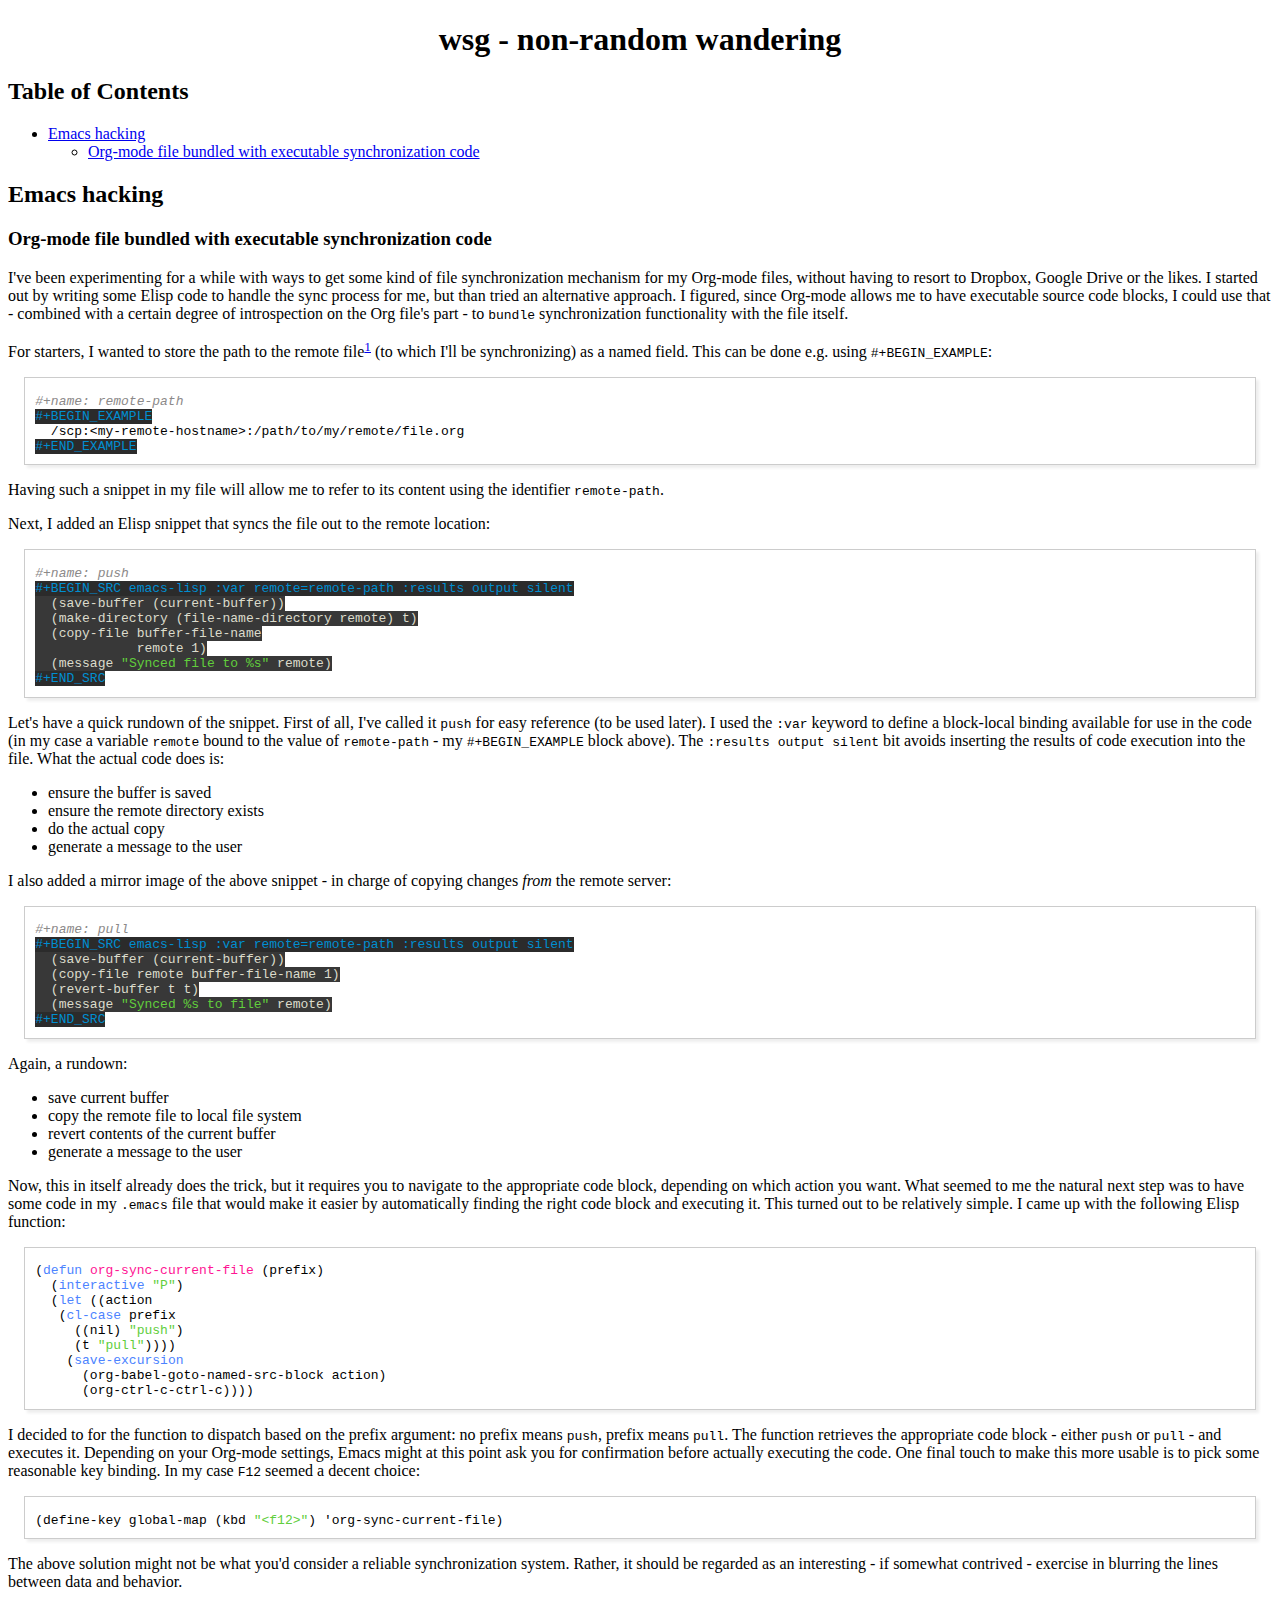
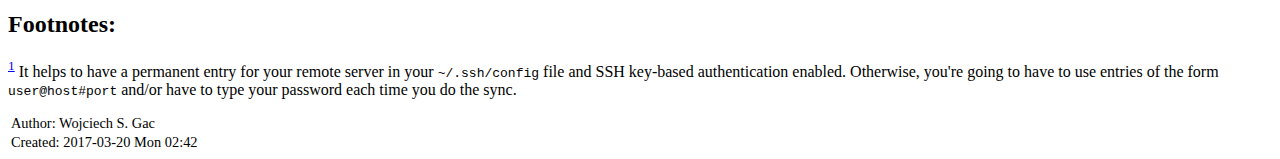
==== index.html @ 73518d5c "Add article on bundling behavior with Org-mode files" ====
<?xml version="1.0" encoding="utf-8"?>
<!DOCTYPE html PUBLIC "-//W3C//DTD XHTML 1.0 Strict//EN"
"http://www.w3.org/TR/xhtml1/DTD/xhtml1-strict.dtd">
<html xmlns="http://www.w3.org/1999/xhtml" lang="en" xml:lang="en">
<head>
<!-- 2017-03-20 Mon 02:42 -->
<meta http-equiv="Content-Type" content="text/html;charset=utf-8" />
<meta name="viewport" content="width=device-width, initial-scale=1" />
<title>wsg - non-random wandering</title>
<meta name="generator" content="Org mode" />
<meta name="author" content="Wojciech S. Gac" />
<style type="text/css">
 <!--/*--><![CDATA[/*><!--*/
  .title  { text-align: center;
             margin-bottom: .2em; }
  .subtitle { text-align: center;
              font-size: medium;
              font-weight: bold;
              margin-top:0; }
  .todo   { font-family: monospace; color: red; }
  .done   { font-family: monospace; color: green; }
  .priority { font-family: monospace; color: orange; }
  .tag    { background-color: #eee; font-family: monospace;
            padding: 2px; font-size: 80%; font-weight: normal; }
  .timestamp { color: #bebebe; }
  .timestamp-kwd { color: #5f9ea0; }
  .org-right  { margin-left: auto; margin-right: 0px;  text-align: right; }
  .org-left   { margin-left: 0px;  margin-right: auto; text-align: left; }
  .org-center { margin-left: auto; margin-right: auto; text-align: center; }
  .underline { text-decoration: underline; }
  #postamble p, #preamble p { font-size: 90%; margin: .2em; }
  p.verse { margin-left: 3%; }
  pre {
    border: 1px solid #ccc;
    box-shadow: 3px 3px 3px #eee;
    padding: 8pt;
    font-family: monospace;
    overflow: auto;
    margin: 1.2em;
  }
  pre.src {
    position: relative;
    overflow: visible;
    padding-top: 1.2em;
  }
  pre.src:before {
    display: none;
    position: absolute;
    background-color: white;
    top: -10px;
    right: 10px;
    padding: 3px;
    border: 1px solid black;
  }
  pre.src:hover:before { display: inline;}
  /* Languages per Org manual */
  pre.src-asymptote:before { content: 'Asymptote'; }
  pre.src-awk:before { content: 'Awk'; }
  pre.src-C:before { content: 'C'; }
  /* pre.src-C++ doesn't work in CSS */
  pre.src-clojure:before { content: 'Clojure'; }
  pre.src-css:before { content: 'CSS'; }
  pre.src-D:before { content: 'D'; }
  pre.src-ditaa:before { content: 'ditaa'; }
  pre.src-dot:before { content: 'Graphviz'; }
  pre.src-calc:before { content: 'Emacs Calc'; }
  pre.src-emacs-lisp:before { content: 'Emacs Lisp'; }
  pre.src-fortran:before { content: 'Fortran'; }
  pre.src-gnuplot:before { content: 'gnuplot'; }
  pre.src-haskell:before { content: 'Haskell'; }
  pre.src-java:before { content: 'Java'; }
  pre.src-js:before { content: 'Javascript'; }
  pre.src-latex:before { content: 'LaTeX'; }
  pre.src-ledger:before { content: 'Ledger'; }
  pre.src-lisp:before { content: 'Lisp'; }
  pre.src-lilypond:before { content: 'Lilypond'; }
  pre.src-lua:before { content: 'Lua'; }
  pre.src-matlab:before { content: 'MATLAB'; }
  pre.src-mscgen:before { content: 'Mscgen'; }
  pre.src-ocaml:before { content: 'Objective Caml'; }
  pre.src-octave:before { content: 'Octave'; }
  pre.src-org:before { content: 'Org mode'; }
  pre.src-oz:before { content: 'OZ'; }
  pre.src-plantuml:before { content: 'Plantuml'; }
  pre.src-processing:before { content: 'Processing.js'; }
  pre.src-python:before { content: 'Python'; }
  pre.src-R:before { content: 'R'; }
  pre.src-ruby:before { content: 'Ruby'; }
  pre.src-sass:before { content: 'Sass'; }
  pre.src-scheme:before { content: 'Scheme'; }
  pre.src-screen:before { content: 'Gnu Screen'; }
  pre.src-sed:before { content: 'Sed'; }
  pre.src-sh:before { content: 'shell'; }
  pre.src-sql:before { content: 'SQL'; }
  pre.src-sqlite:before { content: 'SQLite'; }
  /* additional languages in org.el's org-babel-load-languages alist */
  pre.src-forth:before { content: 'Forth'; }
  pre.src-io:before { content: 'IO'; }
  pre.src-J:before { content: 'J'; }
  pre.src-makefile:before { content: 'Makefile'; }
  pre.src-maxima:before { content: 'Maxima'; }
  pre.src-perl:before { content: 'Perl'; }
  pre.src-picolisp:before { content: 'Pico Lisp'; }
  pre.src-scala:before { content: 'Scala'; }
  pre.src-shell:before { content: 'Shell Script'; }
  pre.src-ebnf2ps:before { content: 'ebfn2ps'; }
  /* additional language identifiers per "defun org-babel-execute"
       in ob-*.el */
  pre.src-cpp:before  { content: 'C++'; }
  pre.src-abc:before  { content: 'ABC'; }
  pre.src-coq:before  { content: 'Coq'; }
  pre.src-groovy:before  { content: 'Groovy'; }
  /* additional language identifiers from org-babel-shell-names in
     ob-shell.el: ob-shell is the only babel language using a lambda to put
     the execution function name together. */
  pre.src-bash:before  { content: 'bash'; }
  pre.src-csh:before  { content: 'csh'; }
  pre.src-ash:before  { content: 'ash'; }
  pre.src-dash:before  { content: 'dash'; }
  pre.src-ksh:before  { content: 'ksh'; }
  pre.src-mksh:before  { content: 'mksh'; }
  pre.src-posh:before  { content: 'posh'; }
  /* Additional Emacs modes also supported by the LaTeX listings package */
  pre.src-ada:before { content: 'Ada'; }
  pre.src-asm:before { content: 'Assembler'; }
  pre.src-caml:before { content: 'Caml'; }
  pre.src-delphi:before { content: 'Delphi'; }
  pre.src-html:before { content: 'HTML'; }
  pre.src-idl:before { content: 'IDL'; }
  pre.src-mercury:before { content: 'Mercury'; }
  pre.src-metapost:before { content: 'MetaPost'; }
  pre.src-modula-2:before { content: 'Modula-2'; }
  pre.src-pascal:before { content: 'Pascal'; }
  pre.src-ps:before { content: 'PostScript'; }
  pre.src-prolog:before { content: 'Prolog'; }
  pre.src-simula:before { content: 'Simula'; }
  pre.src-tcl:before { content: 'tcl'; }
  pre.src-tex:before { content: 'TeX'; }
  pre.src-plain-tex:before { content: 'Plain TeX'; }
  pre.src-verilog:before { content: 'Verilog'; }
  pre.src-vhdl:before { content: 'VHDL'; }
  pre.src-xml:before { content: 'XML'; }
  pre.src-nxml:before { content: 'XML'; }
  /* add a generic configuration mode; LaTeX export needs an additional
     (add-to-list 'org-latex-listings-langs '(conf " ")) in .emacs */
  pre.src-conf:before { content: 'Configuration File'; }

  table { border-collapse:collapse; }
  caption.t-above { caption-side: top; }
  caption.t-bottom { caption-side: bottom; }
  td, th { vertical-align:top;  }
  th.org-right  { text-align: center;  }
  th.org-left   { text-align: center;   }
  th.org-center { text-align: center; }
  td.org-right  { text-align: right;  }
  td.org-left   { text-align: left;   }
  td.org-center { text-align: center; }
  dt { font-weight: bold; }
  .footpara { display: inline; }
  .footdef  { margin-bottom: 1em; }
  .figure { padding: 1em; }
  .figure p { text-align: center; }
  .inlinetask {
    padding: 10px;
    border: 2px solid gray;
    margin: 10px;
    background: #ffffcc;
  }
  #org-div-home-and-up
   { text-align: right; font-size: 70%; white-space: nowrap; }
  textarea { overflow-x: auto; }
  .linenr { font-size: smaller }
  .code-highlighted { background-color: #ffff00; }
  .org-info-js_info-navigation { border-style: none; }
  #org-info-js_console-label
    { font-size: 10px; font-weight: bold; white-space: nowrap; }
  .org-info-js_search-highlight
    { background-color: #ffff00; color: #000000; font-weight: bold; }
  .org-svg { width: 90%; }
  /*]]>*/-->
</style>
<link rel="stylesheet" type="text/css" href="http://thomasf.github.io/solarized-css/solarized-dark.min.css" />

<script type="text/javascript" src="http://thomasf.github.io/solarized-css/org-info.min.js">
/**
 *
 * @source: http://thomasf.github.io/solarized-css/org-info.min.js
 *
 * @licstart  The following is the entire license notice for the
 *  JavaScript code in http://thomasf.github.io/solarized-css/org-info.min.js.
 *
 * Copyright (C) 2012-2013 Free Software Foundation, Inc.
 *
 *
 * The JavaScript code in this tag is free software: you can
 * redistribute it and/or modify it under the terms of the GNU
 * General Public License (GNU GPL) as published by the Free Software
 * Foundation, either version 3 of the License, or (at your option)
 * any later version.  The code is distributed WITHOUT ANY WARRANTY;
 * without even the implied warranty of MERCHANTABILITY or FITNESS
 * FOR A PARTICULAR PURPOSE.  See the GNU GPL for more details.
 *
 * As additional permission under GNU GPL version 3 section 7, you
 * may distribute non-source (e.g., minimized or compacted) forms of
 * that code without the copy of the GNU GPL normally required by
 * section 4, provided you include this license notice and a URL
 * through which recipients can access the Corresponding Source.
 *
 * @licend  The above is the entire license notice
 * for the JavaScript code in http://thomasf.github.io/solarized-css/org-info.min.js.
 *
 */
</script>

<script type="text/javascript">

/*
@licstart  The following is the entire license notice for the
JavaScript code in this tag.

Copyright (C) 2012-2013 Free Software Foundation, Inc.

The JavaScript code in this tag is free software: you can
redistribute it and/or modify it under the terms of the GNU
General Public License (GNU GPL) as published by the Free Software
Foundation, either version 3 of the License, or (at your option)
any later version.  The code is distributed WITHOUT ANY WARRANTY;
without even the implied warranty of MERCHANTABILITY or FITNESS
FOR A PARTICULAR PURPOSE.  See the GNU GPL for more details.

As additional permission under GNU GPL version 3 section 7, you
may distribute non-source (e.g., minimized or compacted) forms of
that code without the copy of the GNU GPL normally required by
section 4, provided you include this license notice and a URL
through which recipients can access the Corresponding Source.


@licend  The above is the entire license notice
for the JavaScript code in this tag.
*/

<!--/*--><![CDATA[/*><!--*/
org_html_manager.set("TOC_DEPTH", "3");
org_html_manager.set("LINK_HOME", "");
org_html_manager.set("LINK_UP", "");
org_html_manager.set("LOCAL_TOC", "1");
org_html_manager.set("VIEW_BUTTONS", "0");
org_html_manager.set("MOUSE_HINT", "underline");
org_html_manager.set("FIXED_TOC", "0");
org_html_manager.set("TOC", "1");
org_html_manager.set("VIEW", "info");
org_html_manager.setup();  // activate after the parameters are set
/*]]>*///-->
</script>
<script type="text/javascript">
/*
@licstart  The following is the entire license notice for the
JavaScript code in this tag.

Copyright (C) 2012-2013 Free Software Foundation, Inc.

The JavaScript code in this tag is free software: you can
redistribute it and/or modify it under the terms of the GNU
General Public License (GNU GPL) as published by the Free Software
Foundation, either version 3 of the License, or (at your option)
any later version.  The code is distributed WITHOUT ANY WARRANTY;
without even the implied warranty of MERCHANTABILITY or FITNESS
FOR A PARTICULAR PURPOSE.  See the GNU GPL for more details.

As additional permission under GNU GPL version 3 section 7, you
may distribute non-source (e.g., minimized or compacted) forms of
that code without the copy of the GNU GPL normally required by
section 4, provided you include this license notice and a URL
through which recipients can access the Corresponding Source.


@licend  The above is the entire license notice
for the JavaScript code in this tag.
*/
<!--/*--><![CDATA[/*><!--*/
 function CodeHighlightOn(elem, id)
 {
   var target = document.getElementById(id);
   if(null != target) {
     elem.cacheClassElem = elem.className;
     elem.cacheClassTarget = target.className;
     target.className = "code-highlighted";
     elem.className   = "code-highlighted";
   }
 }
 function CodeHighlightOff(elem, id)
 {
   var target = document.getElementById(id);
   if(elem.cacheClassElem)
     elem.className = elem.cacheClassElem;
   if(elem.cacheClassTarget)
     target.className = elem.cacheClassTarget;
 }
/*]]>*///-->
</script>
</head>
<body>
<div id="content">
<h1 class="title">wsg - non-random wandering</h1>
<div id="table-of-contents">
<h2>Table of Contents</h2>
<div id="text-table-of-contents">
<ul>
<li><a href="#emacs-hacking">Emacs hacking</a>
<ul>
<li><a href="#org-mode-bundled-sync">Org-mode file bundled with executable synchronization code</a></li>
</ul>
</li>
</ul>
</div>
</div>

<div id="outline-container-orgddf87b0" class="outline-2">
<h2 id="emacs-hacking"><a id="orgddf87b0"></a>Emacs hacking</h2>
<div class="outline-text-2" id="text-emacs-hacking">
</div>

<div id="outline-container-orgfd4ba31" class="outline-3">
<h3 id="org-mode-bundled-sync"><a id="orgfd4ba31"></a>Org-mode file bundled with executable synchronization code</h3>
<div class="outline-text-3" id="text-org-mode-bundled-sync">
<p>
I've been experimenting for a while with ways to get some kind of
file synchronization mechanism for my Org-mode files, without
having to resort to Dropbox, Google Drive or the likes. I started
out by writing some Elisp code to handle the sync process for me,
but than tried an alternative approach. I figured, since Org-mode
allows me to have executable source code blocks, I could use that -
combined with a certain degree of introspection on the Org file's
part - to <code>bundle</code> synchronization functionality with the file
itself.
</p>

<p>
For starters, I wanted to store the path to the remote file<sup><a id="fnr.1" class="footref" href="#fn.1">1</a></sup>
(to which I'll be synchronizing) as a named field. This can be done
e.g. using <code>#+BEGIN_EXAMPLE</code>:
</p>
<div class="org-src-container">
<pre class="src src-org"><span style="color: #8B8989; font-style: italic;">#+name: remote-path</span>
<span style="color: #008ED1; background-color: #2b2b2b;">#+BEGIN_EXAMPLE</span>
  /scp:&lt;my-remote-hostname&gt;:/path/to/my/remote/file.org
<span style="color: #008ED1; background-color: #2b2b2b;">#+END_EXAMPLE</span>
</pre>
</div>
<p>
Having such a snippet in my file will allow me to refer to its
content using the identifier <code>remote-path</code>.
</p>

<p>
Next, I added an Elisp snippet that syncs the file out to the
remote location:
</p>
<div class="org-src-container">
<pre class="src src-org"><span style="color: #8B8989; font-style: italic;">#+name: push</span>
<span style="color: #008ED1; background-color: #2b2b2b;">#+BEGIN_SRC emacs-lisp :var remote=remote-path :results output silent</span>
<span style="color: #dcdccc; background-color: #383838;">  (save-buffer (current-buffer))</span>
<span style="color: #dcdccc; background-color: #383838;">  (make-directory (file-name-directory remote) t)</span>
<span style="color: #dcdccc; background-color: #383838;">  (copy-file buffer-file-name</span>
<span style="color: #dcdccc; background-color: #383838;">             remote 1)</span>
<span style="color: #dcdccc; background-color: #383838;">  (message </span><span style="color: #61CE3C; background-color: #383838;">"Synced file to %s"</span><span style="color: #dcdccc; background-color: #383838;"> remote)</span>
<span style="color: #008ED1; background-color: #2b2b2b;">#+END_SRC</span>
</pre>
</div>
<p>
Let's have a quick rundown of the snippet. First of all, I've
called it <code>push</code> for easy reference (to be used later). I used the
<code>:var</code> keyword to define a block-local binding available for use
in the code (in my case a variable <code>remote</code> bound to the value of
<code>remote-path</code> - my <code>#+BEGIN_EXAMPLE</code> block above). The <code>:results
   output silent</code> bit avoids inserting the results of code execution
into the file. What the actual code does is:
</p>
<ul class="org-ul">
<li>ensure the buffer is saved</li>
<li>ensure the remote directory exists</li>
<li>do the actual copy</li>
<li>generate a message to the user</li>
</ul>

<p>
I also added a mirror image of the above snippet - in charge of
copying changes <i>from</i> the remote server:
</p>
<div class="org-src-container">
<pre class="src src-org"><span style="color: #8B8989; font-style: italic;">#+name: pull</span>
<span style="color: #008ED1; background-color: #2b2b2b;">#+BEGIN_SRC emacs-lisp :var remote=remote-path :results output silent</span>
<span style="color: #dcdccc; background-color: #383838;">  (save-buffer (current-buffer))</span>
<span style="color: #dcdccc; background-color: #383838;">  (copy-file remote buffer-file-name 1)</span>
<span style="color: #dcdccc; background-color: #383838;">  (revert-buffer t t)</span>
<span style="color: #dcdccc; background-color: #383838;">  (message </span><span style="color: #61CE3C; background-color: #383838;">"Synced %s to file"</span><span style="color: #dcdccc; background-color: #383838;"> remote)</span>
<span style="color: #008ED1; background-color: #2b2b2b;">#+END_SRC</span>
</pre>
</div>
<p>
Again, a rundown:
</p>
<ul class="org-ul">
<li>save current buffer</li>
<li>copy the remote file to local file system</li>
<li>revert contents of the current buffer</li>
<li>generate a message to the user</li>
</ul>

<p>
Now, this in itself already does the trick, but it requires you to
navigate to the appropriate code block, depending on which action
you want. What seemed to me the natural next step was to have some
code in my <code>.emacs</code> file that would make it easier by automatically
finding the right code block and executing it. This turned out to
be relatively simple. I came up with the following Elisp function:
</p>
<div class="org-src-container">
<pre class="src src-emacs-lisp">(<span style="color: #4c83ff;">defun</span> <span style="color: #ff1493;">org-sync-current-file</span> (prefix)
  (<span style="color: #4c83ff;">interactive</span> <span style="color: #61CE3C;">"P"</span>)
  (<span style="color: #4c83ff;">let</span> ((action
   (<span style="color: #4c83ff;">cl-case</span> prefix
     ((nil) <span style="color: #61CE3C;">"push"</span>)
     (t <span style="color: #61CE3C;">"pull"</span>))))
    (<span style="color: #4c83ff;">save-excursion</span>
      (org-babel-goto-named-src-block action)
      (org-ctrl-c-ctrl-c))))
</pre>
</div>
<p>
I decided to for the function to dispatch based on the prefix
argument: no prefix means <code>push</code>, prefix means <code>pull</code>. The function
retrieves the appropriate code block - either <code>push</code> or <code>pull</code> -
and executes it. Depending on your Org-mode settings, Emacs might
at this point ask you for confirmation before actually executing
the code. One final touch to make this more usable is to pick some
reasonable key binding. In my case <code>F12</code> seemed a decent choice:
</p>
<div class="org-src-container">
<pre class="src src-emacs-lisp">(define-key global-map (kbd <span style="color: #61CE3C;">"&lt;f12&gt;"</span>) 'org-sync-current-file)
</pre>
</div>

<p>
The above solution might not be what you'd consider a reliable
synchronization system. Rather, it should be regarded as an
interesting - if somewhat contrived - exercise in blurring the
lines between data and behavior. 
</p>
</div>
</div>
</div>
<div id="footnotes">
<h2 class="footnotes">Footnotes: </h2>
<div id="text-footnotes">

<div class="footdef"><sup><a id="fn.1" class="footnum" href="#fnr.1">1</a></sup> <div class="footpara"><p class="footpara">
It helps to have a permanent entry for your remote server in
your <code>~/.ssh/config</code> file and SSH key-based authentication
enabled. Otherwise, you're going to have to use entries of the form
<code>user@host#port</code> and/or have to type your password each time you do
the sync.
</p></div></div>


</div>
</div></div>
<div id="postamble" class="status">
<p class="author">Author: Wojciech S. Gac</p>
<p class="date">Created: 2017-03-20 Mon 02:42</p>
<p class="validation"></p>
</div>
</body>
</html>
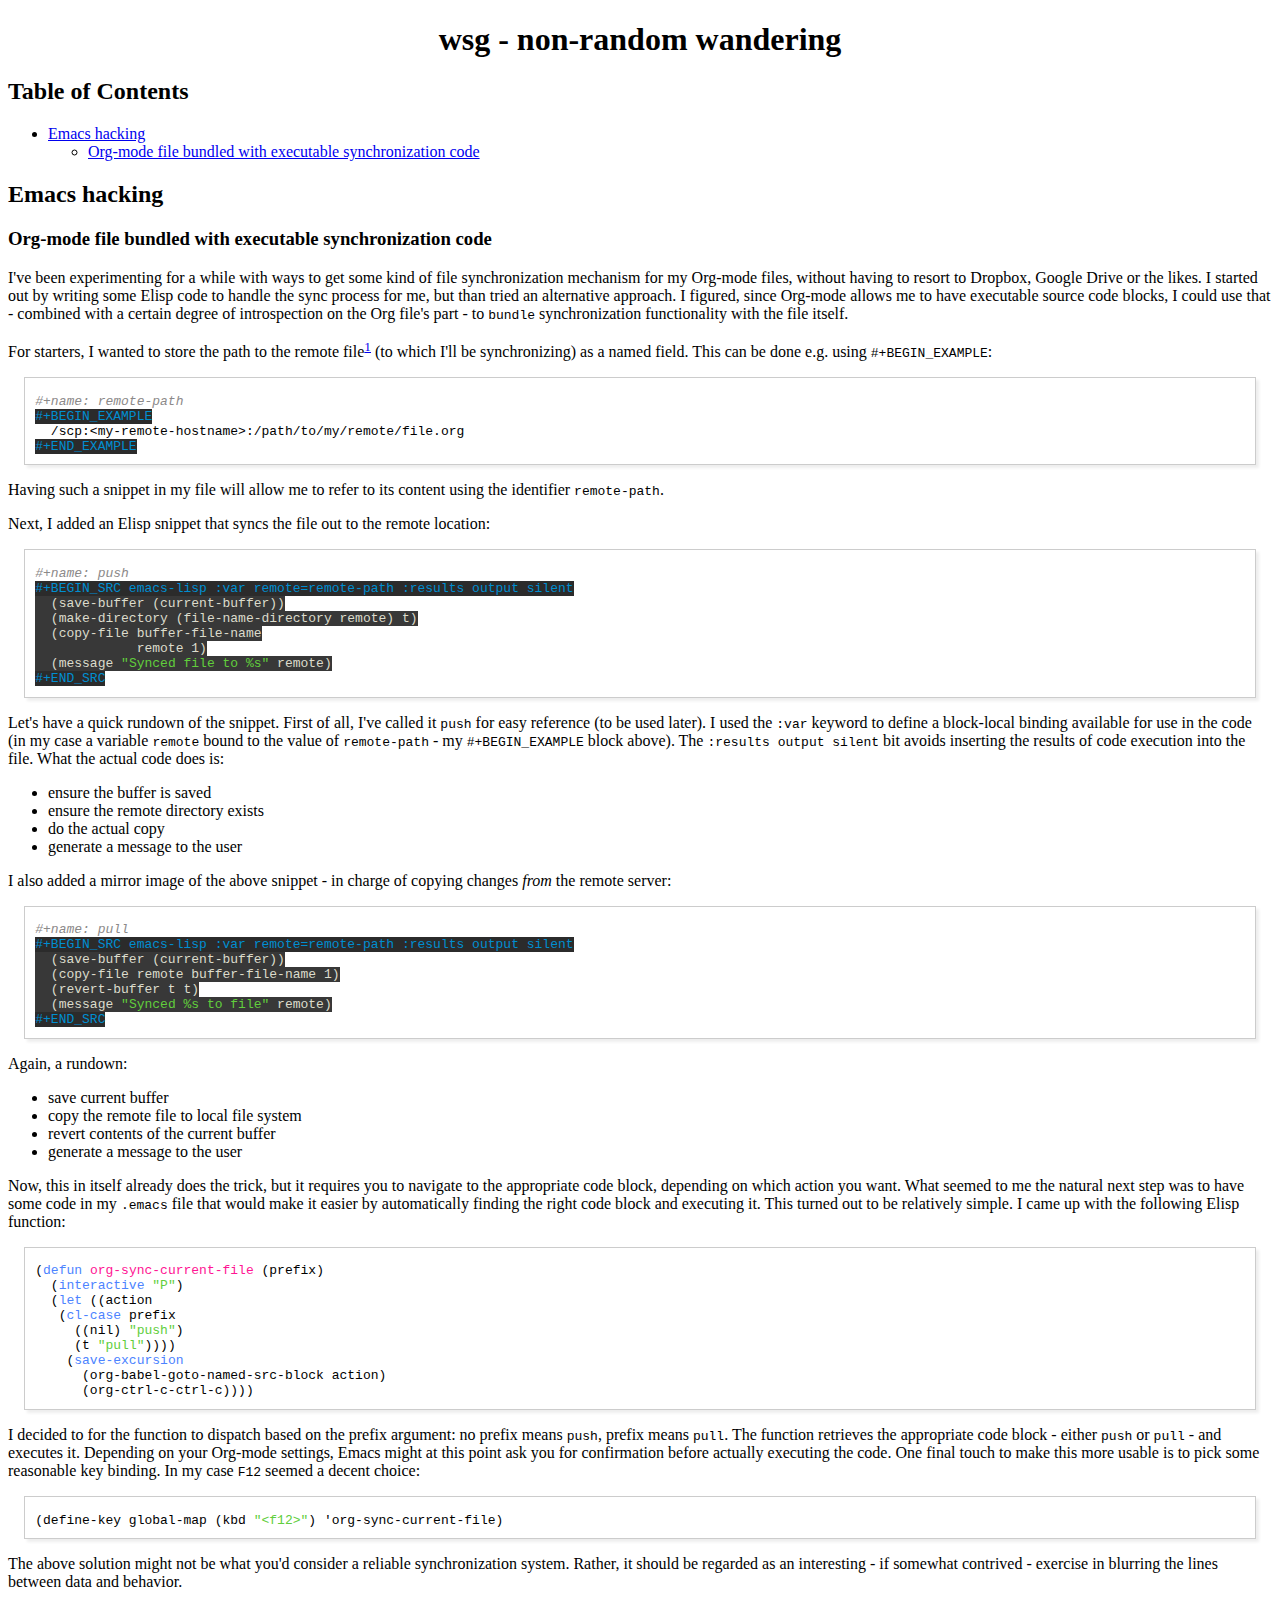
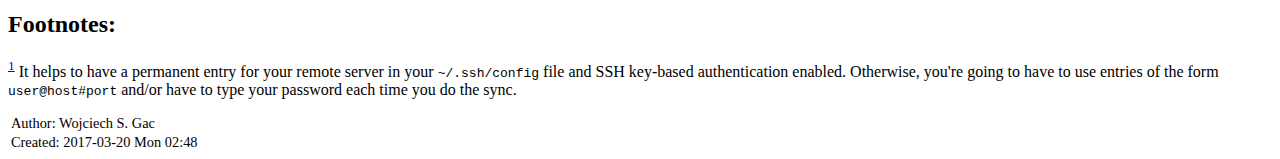
==== commit d464835e: "Reexport index.html" ====
--- a/index.html
+++ b/index.html
@@ -3,7 +3,7 @@
 "http://www.w3.org/TR/xhtml1/DTD/xhtml1-strict.dtd">
 <html xmlns="http://www.w3.org/1999/xhtml" lang="en" xml:lang="en">
 <head>
-<!-- 2017-03-20 Mon 02:42 -->
+<!-- 2017-03-20 Mon 02:48 -->
 <meta http-equiv="Content-Type" content="text/html;charset=utf-8" />
 <meta name="viewport" content="width=device-width, initial-scale=1" />
 <title>wsg - non-random wandering</title>
@@ -179,15 +179,15 @@
   .org-svg { width: 90%; }
   /*]]>*/-->
 </style>
-<link rel="stylesheet" type="text/css" href="http://thomasf.github.io/solarized-css/solarized-dark.min.css" />
-
-<script type="text/javascript" src="http://thomasf.github.io/solarized-css/org-info.min.js">
+<link rel="stylesheet" type="text/css" href="https://thomasf.github.io/solarized-css/solarized-dark.min.css" />
+
+<script type="text/javascript" src="https://thomasf.github.io/solarized-css/org-info.min.js">
 /**
  *
- * @source: http://thomasf.github.io/solarized-css/org-info.min.js
+ * @source: https://thomasf.github.io/solarized-css/org-info.min.js
  *
  * @licstart  The following is the entire license notice for the
- *  JavaScript code in http://thomasf.github.io/solarized-css/org-info.min.js.
+ *  JavaScript code in https://thomasf.github.io/solarized-css/org-info.min.js.
  *
  * Copyright (C) 2012-2013 Free Software Foundation, Inc.
  *
@@ -207,7 +207,7 @@
  * through which recipients can access the Corresponding Source.
  *
  * @licend  The above is the entire license notice
- * for the JavaScript code in http://thomasf.github.io/solarized-css/org-info.min.js.
+ * for the JavaScript code in https://thomasf.github.io/solarized-css/org-info.min.js.
  *
  */
 </script>
@@ -467,7 +467,7 @@
 </div></div>
 <div id="postamble" class="status">
 <p class="author">Author: Wojciech S. Gac</p>
-<p class="date">Created: 2017-03-20 Mon 02:42</p>
+<p class="date">Created: 2017-03-20 Mon 02:48</p>
 <p class="validation"></p>
 </div>
 </body>
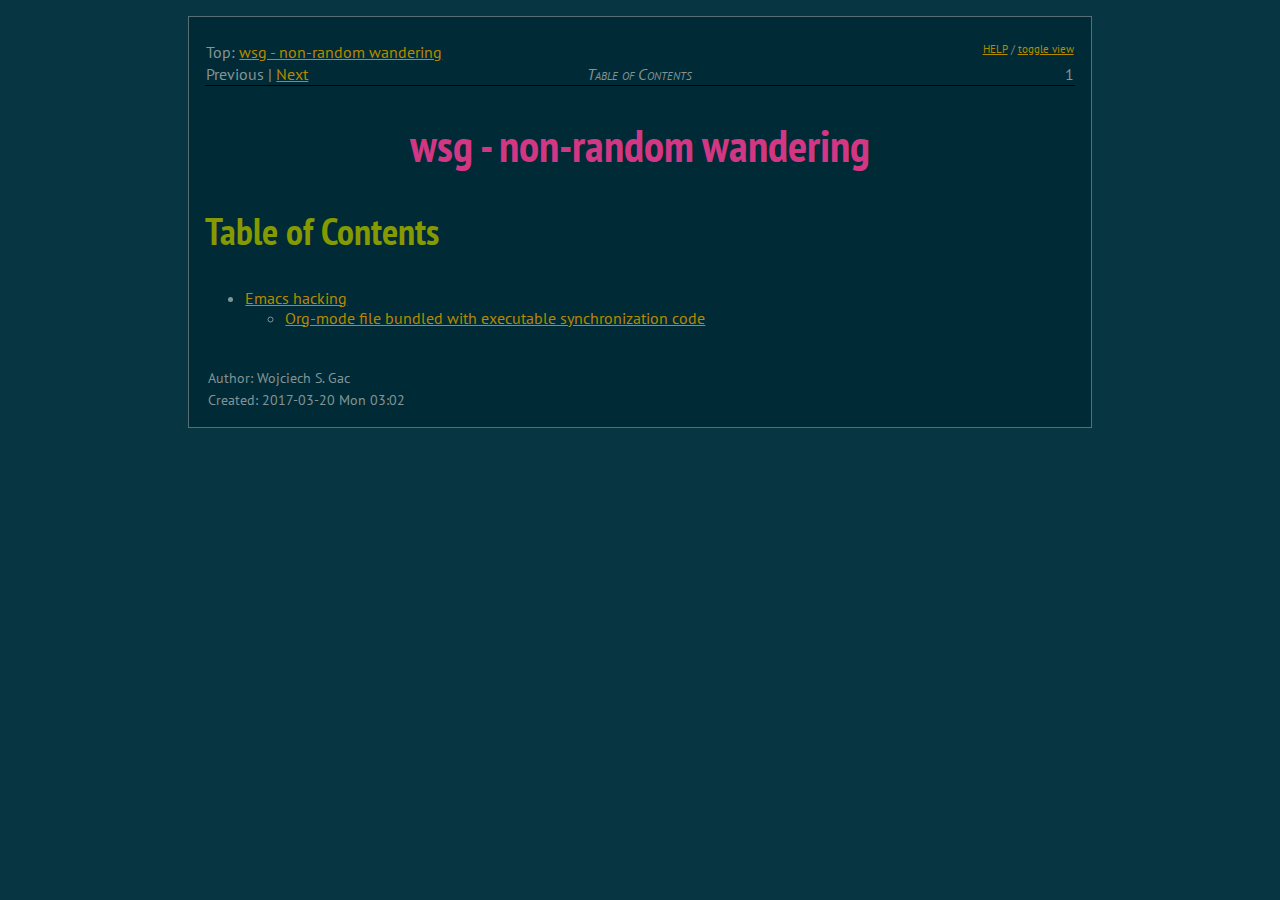
==== commit d3aa1617: "Use HTTPS paths for file inclusion" ====
--- a/index.html
+++ b/index.html
@@ -3,7 +3,7 @@
 "http://www.w3.org/TR/xhtml1/DTD/xhtml1-strict.dtd">
 <html xmlns="http://www.w3.org/1999/xhtml" lang="en" xml:lang="en">
 <head>
-<!-- 2017-03-20 Mon 02:48 -->
+<!-- 2017-03-20 Mon 03:02 -->
 <meta http-equiv="Content-Type" content="text/html;charset=utf-8" />
 <meta name="viewport" content="width=device-width, initial-scale=1" />
 <title>wsg - non-random wandering</title>
@@ -179,15 +179,15 @@
   .org-svg { width: 90%; }
   /*]]>*/-->
 </style>
-<link rel="stylesheet" type="text/css" href="https://thomasf.github.io/solarized-css/solarized-dark.min.css" />
-
-<script type="text/javascript" src="https://thomasf.github.io/solarized-css/org-info.min.js">
+<link rel="stylesheet" type="text/css" href="css/solarized-dark.min.css" />
+
+<script type="text/javascript" src="js/org-info.js">
 /**
  *
- * @source: https://thomasf.github.io/solarized-css/org-info.min.js
+ * @source: js/org-info.js
  *
  * @licstart  The following is the entire license notice for the
- *  JavaScript code in https://thomasf.github.io/solarized-css/org-info.min.js.
+ *  JavaScript code in js/org-info.js.
  *
  * Copyright (C) 2012-2013 Free Software Foundation, Inc.
  *
@@ -207,7 +207,7 @@
  * through which recipients can access the Corresponding Source.
  *
  * @licend  The above is the entire license notice
- * for the JavaScript code in https://thomasf.github.io/solarized-css/org-info.min.js.
+ * for the JavaScript code in js/org-info.js.
  *
  */
 </script>
@@ -467,7 +467,7 @@
 </div></div>
 <div id="postamble" class="status">
 <p class="author">Author: Wojciech S. Gac</p>
-<p class="date">Created: 2017-03-20 Mon 02:48</p>
+<p class="date">Created: 2017-03-20 Mon 03:02</p>
 <p class="validation"></p>
 </div>
 </body>
--- a/css/solarized-dark.min.css
+++ b/css/solarized-dark.min.css
@@ -0,0 +1 @@
+@import url(https://fonts.googleapis.com/css?family=Inconsolata);@import url(https://fonts.googleapis.com/css?family=PT+Sans);@import url(https://fonts.googleapis.com/css?family=PT+Sans+Narrow:400,700);article,aside,details,figcaption,figure,footer,header,hgroup,nav,section,summary{display:block}audio,canvas,video{display:inline-block}audio:not([controls]){display:none;height:0}[hidden]{display:none}html{font-family:sans-serif;-webkit-text-size-adjust:100%;-ms-text-size-adjust:100%}body{margin:0}a:focus{outline:thin dotted}a:active,a:hover{outline:0}h1{font-size:2em}abbr[title]{border-bottom:1px dotted}b,strong{font-weight:bold}dfn{font-style:italic}mark{background:#ff0;color:#000}code,kbd,pre,samp{font-family:monospace,serif;font-size:1em}pre{white-space:pre-wrap;word-wrap:break-word}q{quotes:"\201C" "\201D" "\2018" "\2019"}small{font-size:80%}sub,sup{font-size:75%;line-height:0;position:relative;vertical-align:baseline}sup{top:-0.5em}sub{bottom:-0.25em}img{border:0}svg:not(:root){overflow:hidden}figure{margin:0}fieldset{border:1px solid #c0c0c0;margin:0 2px;padding:.35em .625em .75em}legend{border:0;padding:0}button,input,select,textarea{font-family:inherit;font-size:100%;margin:0}button,input{line-height:normal}button,html input[type="button"],input[type="reset"],input[type="submit"]{-webkit-appearance:button;cursor:pointer}button[disabled],input[disabled]{cursor:default}input[type="checkbox"],input[type="radio"]{box-sizing:border-box;padding:0}input[type="search"]{-webkit-appearance:textfield;-moz-box-sizing:content-box;-webkit-box-sizing:content-box;box-sizing:content-box}input[type="search"]::-webkit-search-cancel-button,input[type="search"]::-webkit-search-decoration{-webkit-appearance:none}button::-moz-focus-inner,input::-moz-focus-inner{border:0;padding:0}textarea{overflow:auto;vertical-align:top}table{border-collapse:collapse;border-spacing:0}html{font-family:'PT Sans',sans-serif}pre,code{font-family:'Inconsolata',sans-serif}h1,h2,h3,h4,h5,h6{font-family:'PT Sans Narrow',sans-serif;font-weight:700}html{background-color:#073642;color:#839496;margin:1em}body{background-color:#002b36;margin:0 auto;max-width:23cm;border:1pt solid #586e75;padding:1em}code{background-color:#073642;padding:2px}a{color:#b58900}a:visited{color:#cb4b16}a:hover{color:#cb4b16}h1{color:#d33682}h2,h3,h4,h5,h6{color:#859900}pre{background-color:#002b36;color:#839496;border:1pt solid #586e75;padding:1em;box-shadow:5pt 5pt 8pt #073642}pre code{background-color:#002b36}h1{font-size:2.8em}h2{font-size:2.4em}h3{font-size:1.8em}h4{font-size:1.4em}h5{font-size:1.3em}h6{font-size:1.15em}.tag{background-color:#073642;color:#d33682;padding:0 .2em}.todo,.next,.done{color:#002b36;background-color:#dc322f;padding:0 .2em}.tag{-webkit-border-radius:.35em;-moz-border-radius:.35em;border-radius:.35em}.TODO{-webkit-border-radius:.2em;-moz-border-radius:.2em;border-radius:.2em;background-color:#2aa198}.NEXT{-webkit-border-radius:.2em;-moz-border-radius:.2em;border-radius:.2em;background-color:#268bd2}.ACTIVE{-webkit-border-radius:.2em;-moz-border-radius:.2em;border-radius:.2em;background-color:#268bd2}.DONE{-webkit-border-radius:.2em;-moz-border-radius:.2em;border-radius:.2em;background-color:#859900}.WAITING{-webkit-border-radius:.2em;-moz-border-radius:.2em;border-radius:.2em;background-color:#cb4b16}.HOLD{-webkit-border-radius:.2em;-moz-border-radius:.2em;border-radius:.2em;background-color:#d33682}.NOTE{-webkit-border-radius:.2em;-moz-border-radius:.2em;border-radius:.2em;background-color:#d33682}.CANCELLED{-webkit-border-radius:.2em;-moz-border-radius:.2em;border-radius:.2em;background-color:#859900}
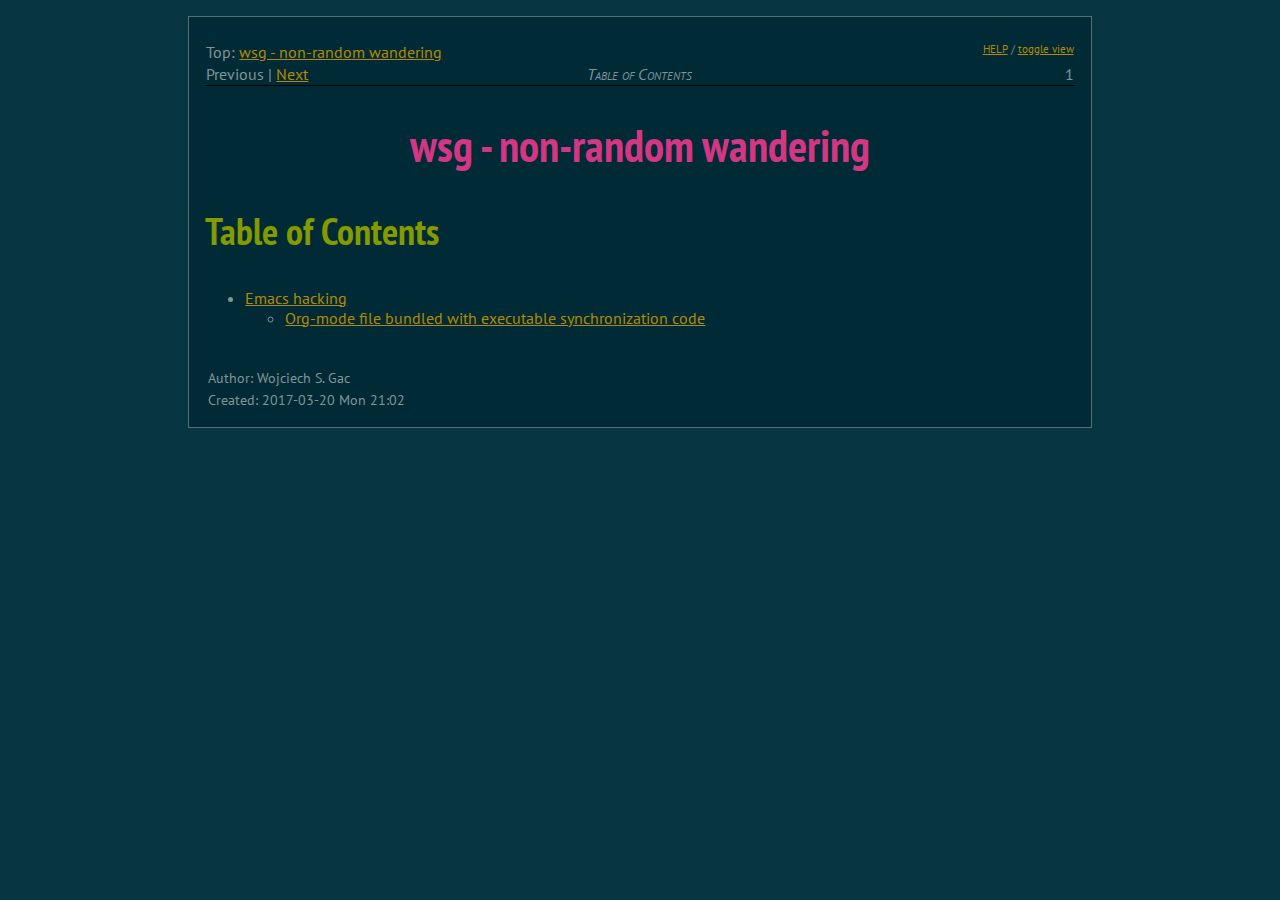
==== commit 72965291: "Remove redundant word" ====
--- a/index.html
+++ b/index.html
@@ -3,7 +3,7 @@
 "http://www.w3.org/TR/xhtml1/DTD/xhtml1-strict.dtd">
 <html xmlns="http://www.w3.org/1999/xhtml" lang="en" xml:lang="en">
 <head>
-<!-- 2017-03-20 Mon 03:02 -->
+<!-- 2017-03-20 Mon 21:02 -->
 <meta http-equiv="Content-Type" content="text/html;charset=utf-8" />
 <meta name="viewport" content="width=device-width, initial-scale=1" />
 <title>wsg - non-random wandering</title>
@@ -428,7 +428,7 @@
 </pre>
 </div>
 <p>
-I decided to for the function to dispatch based on the prefix
+I decided for the function to dispatch based on the prefix
 argument: no prefix means <code>push</code>, prefix means <code>pull</code>. The function
 retrieves the appropriate code block - either <code>push</code> or <code>pull</code> -
 and executes it. Depending on your Org-mode settings, Emacs might
@@ -467,7 +467,7 @@
 </div></div>
 <div id="postamble" class="status">
 <p class="author">Author: Wojciech S. Gac</p>
-<p class="date">Created: 2017-03-20 Mon 03:02</p>
+<p class="date">Created: 2017-03-20 Mon 21:02</p>
 <p class="validation"></p>
 </div>
 </body>
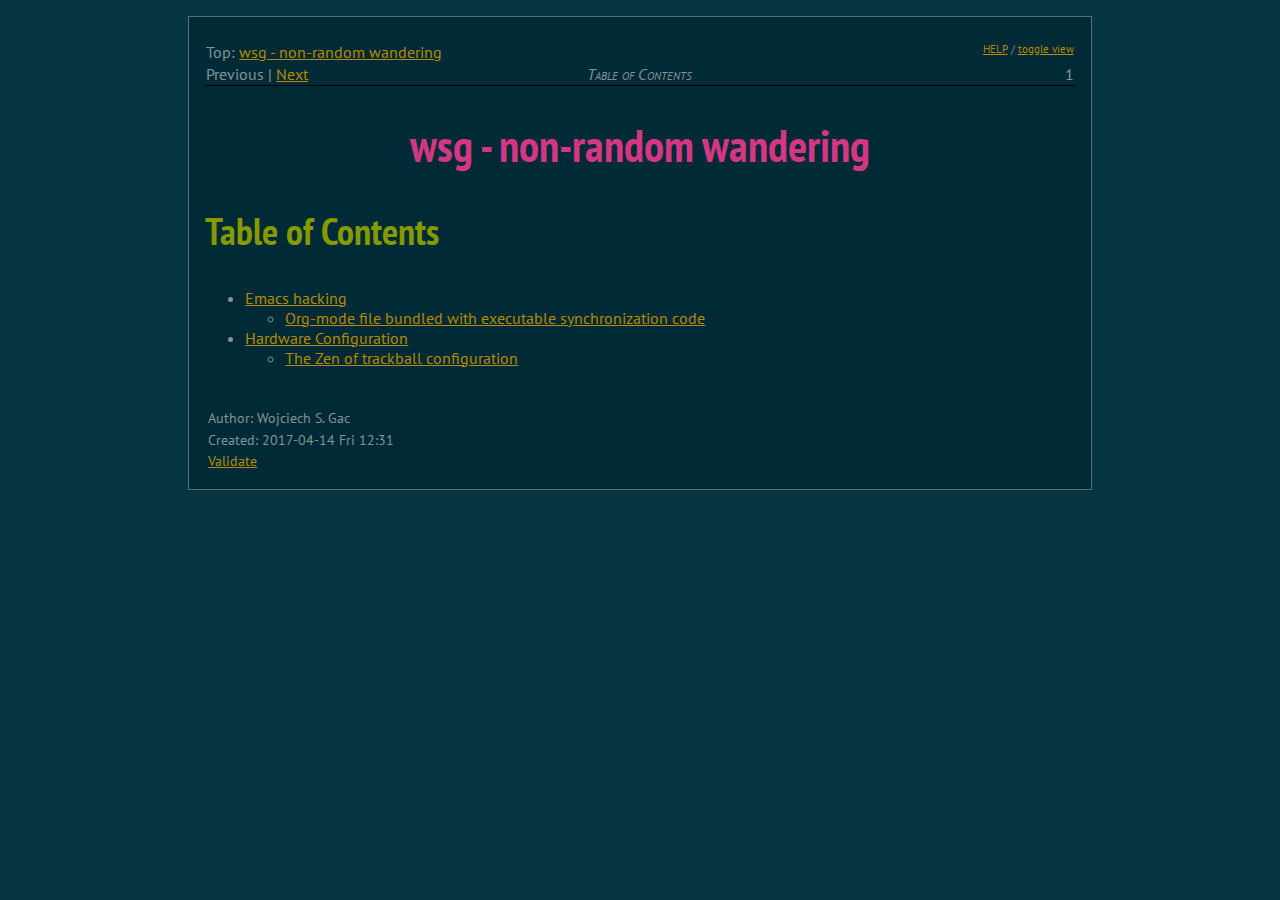
==== commit 9af5cc08: "Trackball configuration article" ====
--- a/index.html
+++ b/index.html
@@ -3,7 +3,7 @@
 "http://www.w3.org/TR/xhtml1/DTD/xhtml1-strict.dtd">
 <html xmlns="http://www.w3.org/1999/xhtml" lang="en" xml:lang="en">
 <head>
-<!-- 2017-03-20 Mon 21:02 -->
+<!-- 2017-04-14 Fri 12:31 -->
 <meta http-equiv="Content-Type" content="text/html;charset=utf-8" />
 <meta name="viewport" content="width=device-width, initial-scale=1" />
 <title>wsg - non-random wandering</title>
@@ -240,7 +240,7 @@
 */
 
 <!--/*--><![CDATA[/*><!--*/
-org_html_manager.set("TOC_DEPTH", "3");
+org_html_manager.set("TOC_DEPTH", "2");
 org_html_manager.set("LINK_HOME", "");
 org_html_manager.set("LINK_UP", "");
 org_html_manager.set("LOCAL_TOC", "1");
@@ -311,17 +311,22 @@
 <li><a href="#org-mode-bundled-sync">Org-mode file bundled with executable synchronization code</a></li>
 </ul>
 </li>
+<li><a href="#hardware-configuration">Hardware Configuration</a>
+<ul>
+<li><a href="#the-zen-of-trackball-configuration">The Zen of trackball configuration</a></li>
 </ul>
-</div>
-</div>
-
-<div id="outline-container-orgddf87b0" class="outline-2">
-<h2 id="emacs-hacking"><a id="orgddf87b0"></a>Emacs hacking</h2>
+</li>
+</ul>
+</div>
+</div>
+
+<div id="outline-container-orgef39310" class="outline-2">
+<h2 id="emacs-hacking"><a id="orgef39310"></a>Emacs hacking</h2>
 <div class="outline-text-2" id="text-emacs-hacking">
 </div>
 
-<div id="outline-container-orgfd4ba31" class="outline-3">
-<h3 id="org-mode-bundled-sync"><a id="orgfd4ba31"></a>Org-mode file bundled with executable synchronization code</h3>
+<div id="outline-container-orgba6b40f" class="outline-3">
+<h3 id="org-mode-bundled-sync"><a id="orgba6b40f"></a>Org-mode file bundled with executable synchronization code</h3>
 <div class="outline-text-3" id="text-org-mode-bundled-sync">
 <p>
 I've been experimenting for a while with ways to get some kind of
@@ -341,10 +346,10 @@
 e.g. using <code>#+BEGIN_EXAMPLE</code>:
 </p>
 <div class="org-src-container">
-<pre class="src src-org"><span style="color: #8B8989; font-style: italic;">#+name: remote-path</span>
-<span style="color: #008ED1; background-color: #2b2b2b;">#+BEGIN_EXAMPLE</span>
+<pre class="src src-org">#+name: remote-path
+#+BEGIN_EXAMPLE
   /scp:&lt;my-remote-hostname&gt;:/path/to/my/remote/file.org
-<span style="color: #008ED1; background-color: #2b2b2b;">#+END_EXAMPLE</span>
+#+END_EXAMPLE
 </pre>
 </div>
 <p>
@@ -357,14 +362,14 @@
 remote location:
 </p>
 <div class="org-src-container">
-<pre class="src src-org"><span style="color: #8B8989; font-style: italic;">#+name: push</span>
-<span style="color: #008ED1; background-color: #2b2b2b;">#+BEGIN_SRC emacs-lisp :var remote=remote-path :results output silent</span>
-<span style="color: #dcdccc; background-color: #383838;">  (save-buffer (current-buffer))</span>
-<span style="color: #dcdccc; background-color: #383838;">  (make-directory (file-name-directory remote) t)</span>
-<span style="color: #dcdccc; background-color: #383838;">  (copy-file buffer-file-name</span>
-<span style="color: #dcdccc; background-color: #383838;">             remote 1)</span>
-<span style="color: #dcdccc; background-color: #383838;">  (message </span><span style="color: #61CE3C; background-color: #383838;">"Synced file to %s"</span><span style="color: #dcdccc; background-color: #383838;"> remote)</span>
-<span style="color: #008ED1; background-color: #2b2b2b;">#+END_SRC</span>
+<pre class="src src-org">#+name: push
+#+BEGIN_SRC emacs-lisp :var remote=remote-path :results output silent
+  (save-buffer (current-buffer))
+  (make-directory (file-name-directory remote) t)
+  (copy-file buffer-file-name
+             remote 1)
+  (message "Synced file to %s" remote)
+#+END_SRC
 </pre>
 </div>
 <p>
@@ -388,13 +393,13 @@
 copying changes <i>from</i> the remote server:
 </p>
 <div class="org-src-container">
-<pre class="src src-org"><span style="color: #8B8989; font-style: italic;">#+name: pull</span>
-<span style="color: #008ED1; background-color: #2b2b2b;">#+BEGIN_SRC emacs-lisp :var remote=remote-path :results output silent</span>
-<span style="color: #dcdccc; background-color: #383838;">  (save-buffer (current-buffer))</span>
-<span style="color: #dcdccc; background-color: #383838;">  (copy-file remote buffer-file-name 1)</span>
-<span style="color: #dcdccc; background-color: #383838;">  (revert-buffer t t)</span>
-<span style="color: #dcdccc; background-color: #383838;">  (message </span><span style="color: #61CE3C; background-color: #383838;">"Synced %s to file"</span><span style="color: #dcdccc; background-color: #383838;"> remote)</span>
-<span style="color: #008ED1; background-color: #2b2b2b;">#+END_SRC</span>
+<pre class="src src-org">#+name: pull
+#+BEGIN_SRC emacs-lisp :var remote=remote-path :results output silent
+  (save-buffer (current-buffer))
+  (copy-file remote buffer-file-name 1)
+  (revert-buffer t t)
+  (message "Synced %s to file" remote)
+#+END_SRC
 </pre>
 </div>
 <p>
@@ -416,13 +421,13 @@
 be relatively simple. I came up with the following Elisp function:
 </p>
 <div class="org-src-container">
-<pre class="src src-emacs-lisp">(<span style="color: #4c83ff;">defun</span> <span style="color: #ff1493;">org-sync-current-file</span> (prefix)
-  (<span style="color: #4c83ff;">interactive</span> <span style="color: #61CE3C;">"P"</span>)
-  (<span style="color: #4c83ff;">let</span> ((action
-   (<span style="color: #4c83ff;">cl-case</span> prefix
-     ((nil) <span style="color: #61CE3C;">"push"</span>)
-     (t <span style="color: #61CE3C;">"pull"</span>))))
-    (<span style="color: #4c83ff;">save-excursion</span>
+<pre class="src src-emacs-lisp">(defun org-sync-current-file (prefix)
+  (interactive "P")
+  (let ((action
+   (cl-case prefix
+     ((nil) "push")
+     (t "pull"))))
+    (save-excursion
       (org-babel-goto-named-src-block action)
       (org-ctrl-c-ctrl-c))))
 </pre>
@@ -437,7 +442,7 @@
 reasonable key binding. In my case <code>F12</code> seemed a decent choice:
 </p>
 <div class="org-src-container">
-<pre class="src src-emacs-lisp">(define-key global-map (kbd <span style="color: #61CE3C;">"&lt;f12&gt;"</span>) 'org-sync-current-file)
+<pre class="src src-emacs-lisp">(define-key global-map (kbd "&lt;f12&gt;") 'org-sync-current-file)
 </pre>
 </div>
 
@@ -446,6 +451,158 @@
 synchronization system. Rather, it should be regarded as an
 interesting - if somewhat contrived - exercise in blurring the
 lines between data and behavior. 
+</p>
+</div>
+</div>
+</div>
+
+<div id="outline-container-org11481fe" class="outline-2">
+<h2 id="hardware-configuration"><a id="org11481fe"></a>Hardware Configuration</h2>
+<div class="outline-text-2" id="text-hardware-configuration">
+</div>
+
+<div id="outline-container-org582bdbf" class="outline-3">
+<h3 id="the-zen-of-trackball-configuration"><a id="org582bdbf"></a>The Zen of trackball configuration</h3>
+<div class="outline-text-3" id="text-the-zen-of-trackball-configuration">
+<p>
+Ever since I saw them in a Logitech marketing booklet as a kid,
+I've been fascinated by trackballs. I would sometimes say to
+myself: How cool! Instead of moving the mouse, here you move the
+whole Universe to get the cursor to do your bidding. I tried
+imagining how much fun using one would be. The prices, however,
+were prohibitively high for a kid's whim. Then one day, many years
+later, I saw the Logitech Trackman Marble discounted at a nearby
+store and bought it without thinking twice. It was everything I
+imagined it would be and more. Getting used to the new way of doing
+things took me around 15 minutes. Another day and I felt
+proficient. Having by then already switched to GNU/Linux, I was
+confronted by the question of configuring this thing under
+Xorg. This part turned out to also be fun, but with a much more
+masochistic touch :). Below I'll describe my standard configuration
+for the Trackman Marble and make some more general comments about
+key mapping. Recently I bought another trackball - the CST 2545-5W
+Laser Trackball. The principles underlying its configuration remain
+unchanged, although a different button layout necessitates some changes.
+</p>
+
+
+<div class="figure">
+<p><img src="img/logitech-trackman-marble.jpg" alt="logitech-trackman-marble.jpg" width="600 px" />
+</p>
+<p><span class="figure-number">Figure 1: </span>Logitech Trackman Marble</p>
+</div>
+
+<p>
+The Xorg configuration for trackballs resides in a file
+<code>10-evdev.conf</code>. On Debian derivatives, such as Ubuntu, this file
+is typically located in <code>/usr/share/X11/xorg.conf.d</code>. For systems
+with a more traditional file layout (such as OpenBSD) a good place
+to put the configuration might also be <code>/etc/X11/xorg.conf</code>. Here's
+the configuration bit:
+</p>
+<pre class="example">
+Section "InputClass"
+    Identifier   "Logitech USB Trackball"
+    # MatchVendor  "Logitech"
+    MatchProduct "Trackball"
+    Option       "ButtonMapping"      "1 8 3 4 5 6 7 2 8"
+    Option       "EmulateWheel"       "True"
+    Option       "EmulateWheelButton" "8"
+    Option       "ZAxisMapping"       "4 5"
+    Option       "XAxisMapping"       "6 7"
+    Option       "Emulate3Buttons"    "true"
+EndSection
+</pre>
+<p>
+Let's quickly go through various items in that entry:
+</p>
+<ul class="org-ul">
+<li><code>Identifier</code> and <code>MatchProduct</code> match a particular model's
+information (as discoverable using <code>lsusb</code>).</li>
+<li><code>ButtonMapping</code> specifies which physical buttons will emit which
+button actions. More on this below.</li>
+<li><code>EmulateWheel</code> determines whether there should be a button which
+will make the ball act as a 2-dimensional scroll wheel instead of
+moving the cursor.</li>
+<li><code>EmulateWheelButton</code> - which button should that be (in my case -
+small left button).</li>
+<li><code>ZAxisMapping</code> and <code>XAxisMapping</code> - which button actions (or ball
+motions) should scroll in different directions.</li>
+<li><code>Emulate3Buttons</code> - whether pressing both LMB and RMB
+simultaneously should emulate the middle button.</li>
+</ul>
+<p>
+What this means in practice is roughly this - the two large buttons
+function as ordinary mouse buttons, the small left button enables
+2D scrolling and the small right button is browser "back".
+</p>
+
+
+<div class="figure">
+<p><img src="img/cst-trackball.jpg" alt="cst-trackball.jpg" width="600 px" />
+</p>
+<p><span class="figure-number">Figure 2: </span>CST 2545-5W</p>
+</div>
+
+<p>
+The CST 2545-5W trackball has a different anatomy and hence the
+settings I chose for it differ slightly from the Logitech
+model. Specifically, it has a physical scroll wheel, so the wheel
+emulation feature is not that important. But I still chose to
+enable it, this time using the physical middle button. Here's the
+configuration:
+</p>
+<pre class="example">
+Section "InputClass"
+    Identifier   "Clearly Superior Technologies. CST Laser Trackball"
+    # MatchVendor  "Clearly Superior Technologies."
+    MatchProduct "Trackball"
+    Option       "ButtonMapping"      "1 2 3 4 5 6 7 8 9"
+    Option       "EmulateWheel"       "True"
+    Option       "EmulateWheelButton" "2"
+    Option       "ZAxisMapping"       "4 5"
+    Option       "XAxisMapping"       "6 7"
+    Option       "Emulate3Buttons"    "true"
+EndSection
+</pre>
+
+<p>
+To wrap up I'll briefly describe what the different numbers used
+for mapping actually stand for. This is the result of perusing
+various resources on the web, supplemented with using the
+invaluable <code>xev</code> tool. In the option <code>ButtonMapping</code> positions
+correspond to the following physical buttons/movements:
+</p>
+<pre class="example">
+1 - Left Button
+2 - Both Buttons
+3 - Right Button
+4 - Ball Down
+5 - Ball Up
+6 - Ball Left
+7 - Ball Right
+8 - Small Left Button
+9 - Small Right Button
+</pre>
+<p>
+while the numbers occupying those positions correspond to the
+following actions:
+</p>
+<pre class="example">
+1 - Left Click
+2 - Middle Click
+3 - Right Click
+4 - Cursor Down
+5 - Cursor Up
+6 - Cursor Left
+7 - Cursor Right
+8 - Browser Back
+9 - Browser Forward
+</pre>
+<p>
+One final remark is that the number given to <code>EmulateWheelButton</code>
+is the actual physical button, so regardless of your mapping above,
+<code>"8"</code> will still refer to the <code>Small Left Button</code>.
 </p>
 </div>
 </div>
@@ -467,8 +624,8 @@
 </div></div>
 <div id="postamble" class="status">
 <p class="author">Author: Wojciech S. Gac</p>
-<p class="date">Created: 2017-03-20 Mon 21:02</p>
-<p class="validation"></p>
+<p class="date">Created: 2017-04-14 Fri 12:31</p>
+<p class="validation"><a href="http://validator.w3.org/check?uri=referer">Validate</a></p>
 </div>
 </body>
 </html>
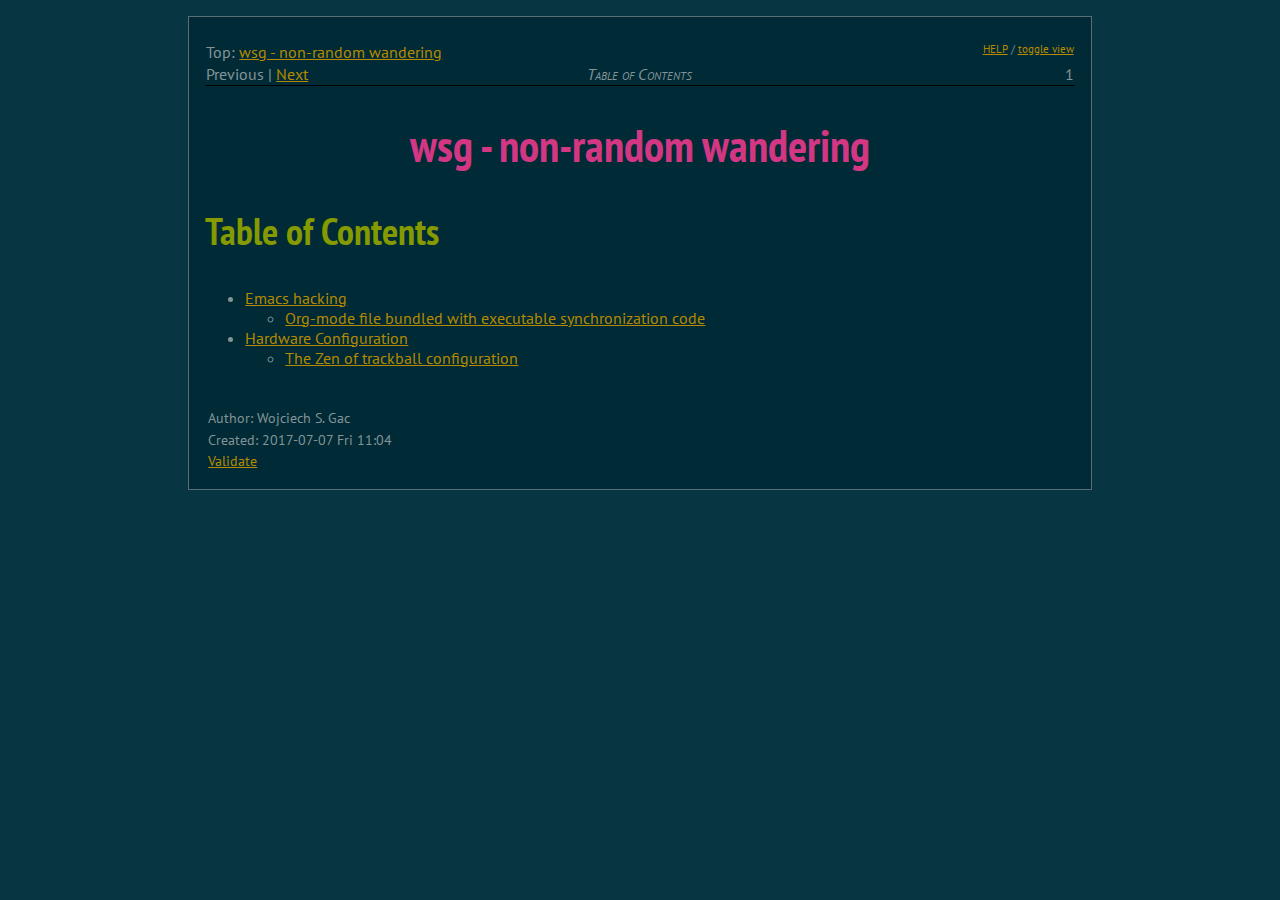
==== commit a0fa1d13: "Fix button specification error" ====
--- a/index.html
+++ b/index.html
@@ -3,7 +3,7 @@
 "http://www.w3.org/TR/xhtml1/DTD/xhtml1-strict.dtd">
 <html xmlns="http://www.w3.org/1999/xhtml" lang="en" xml:lang="en">
 <head>
-<!-- 2017-04-14 Fri 12:31 -->
+<!-- 2017-07-07 Fri 11:04 -->
 <meta http-equiv="Content-Type" content="text/html;charset=utf-8" />
 <meta name="viewport" content="width=device-width, initial-scale=1" />
 <title>wsg - non-random wandering</title>
@@ -257,7 +257,7 @@
 @licstart  The following is the entire license notice for the
 JavaScript code in this tag.
 
-Copyright (C) 2012-2013 Free Software Foundation, Inc.
+Copyright (C) 2012-2017 Free Software Foundation, Inc.
 
 The JavaScript code in this tag is free software: you can
 redistribute it and/or modify it under the terms of the GNU
@@ -575,7 +575,7 @@
 </p>
 <pre class="example">
 1 - Left Button
-2 - Both Buttons
+2 - Middle Button
 3 - Right Button
 4 - Ball Down
 5 - Ball Up
@@ -624,7 +624,7 @@
 </div></div>
 <div id="postamble" class="status">
 <p class="author">Author: Wojciech S. Gac</p>
-<p class="date">Created: 2017-04-14 Fri 12:31</p>
+<p class="date">Created: 2017-07-07 Fri 11:04</p>
 <p class="validation"><a href="http://validator.w3.org/check?uri=referer">Validate</a></p>
 </div>
 </body>
